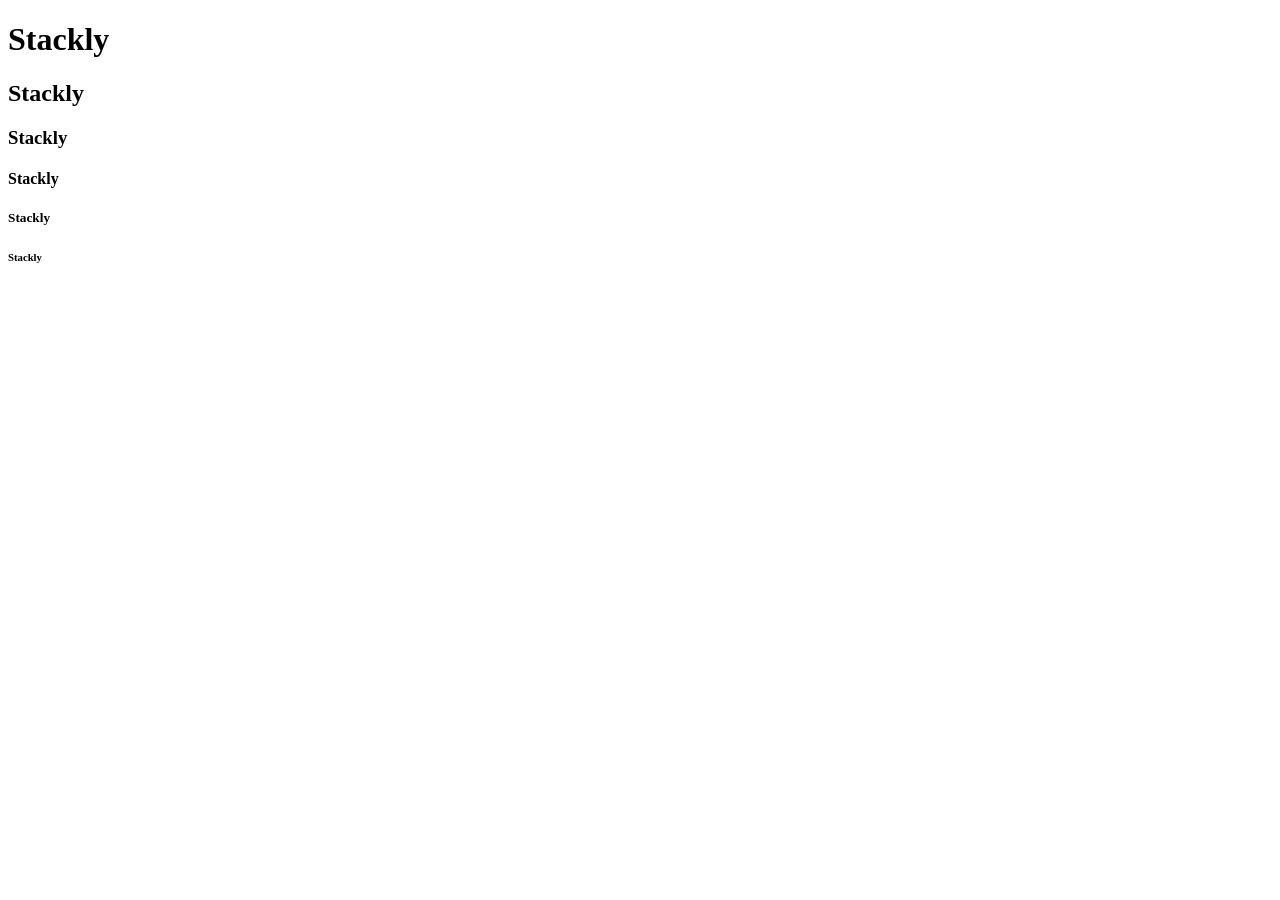
==== Training File/index.html @ 6223701d "Add files via upload" ====
<!DOCTYPE html>
<html lang="en">
<head>
    <meta charset="UTF-8">
    <meta name="viewport" content="width=device-width, initial-scale=1.0">
    <title>Document</title>
</head>
<body>
    
    <h1>Stackly</h1> 
    <h2>Stackly</h2>
    <h3>Stackly</h3>
    <h4>Stackly</h4>  
    <h5>Stackly</h5>
    <h6>Stackly</h6>

    </body>
</html>
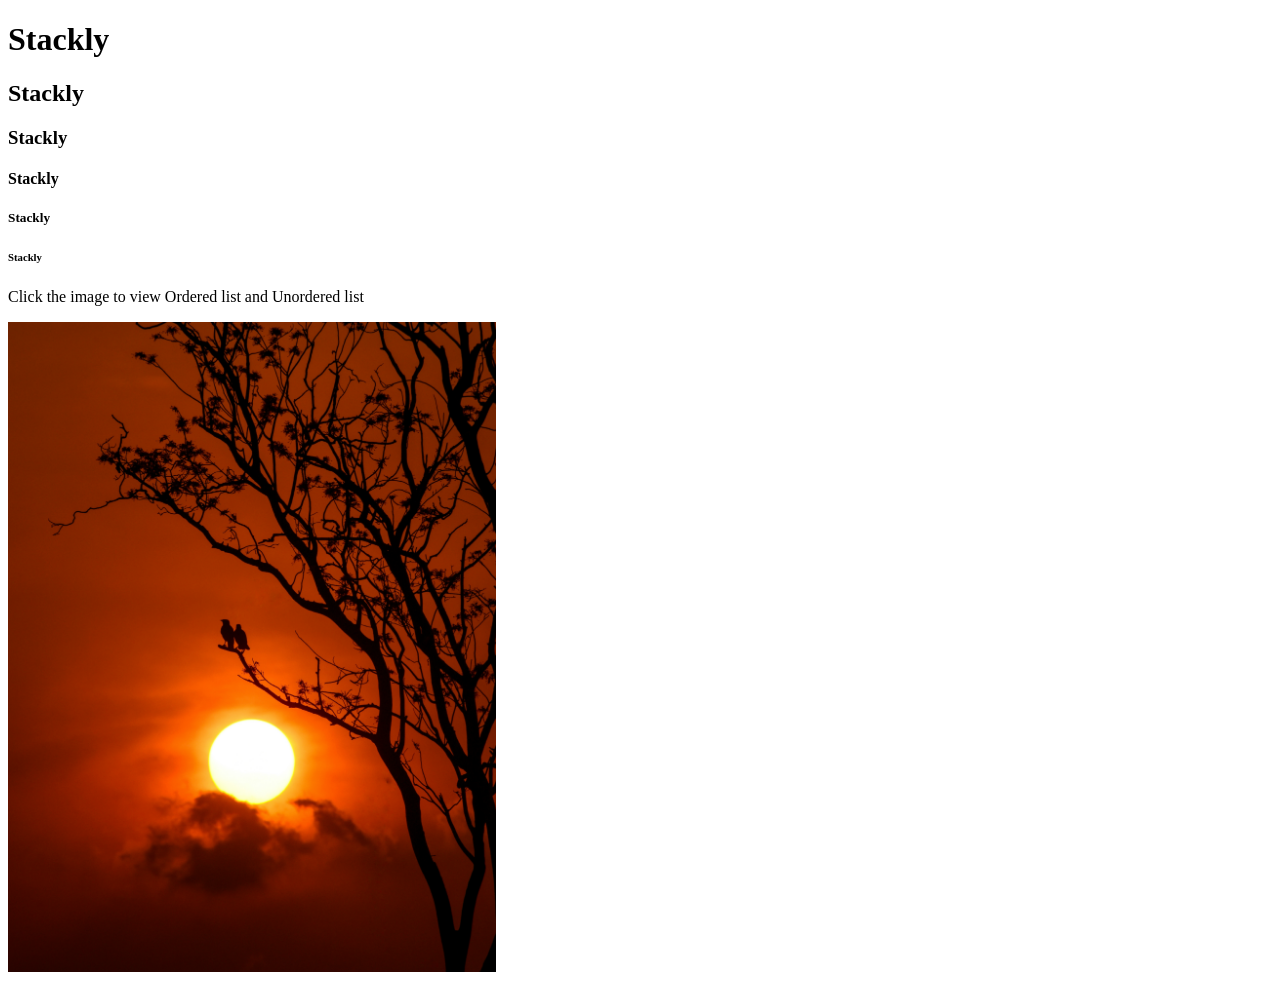
==== commit b1f8d917: "Add files via upload" ====
--- a/Training File/index.html
+++ b/Training File/index.html
@@ -3,7 +3,7 @@
 <head>
     <meta charset="UTF-8">
     <meta name="viewport" content="width=device-width, initial-scale=1.0">
-    <title>Document</title>
+    <title>HTML</title>
 </head>
 <body>
     
@@ -14,5 +14,15 @@
     <h5>Stackly</h5>
     <h6>Stackly</h6>
 
-    </body>
-</html>+    <p>Click the image to view Ordered list and Unordered list</p>
+
+    <a href="about.html" target="_blank"> <img src="./Assets/Images/img.jpg" "width="450" height="650" alt="About Image"> </a>
+
+</body>
+</html>
+
+
+
+ 
+
+
